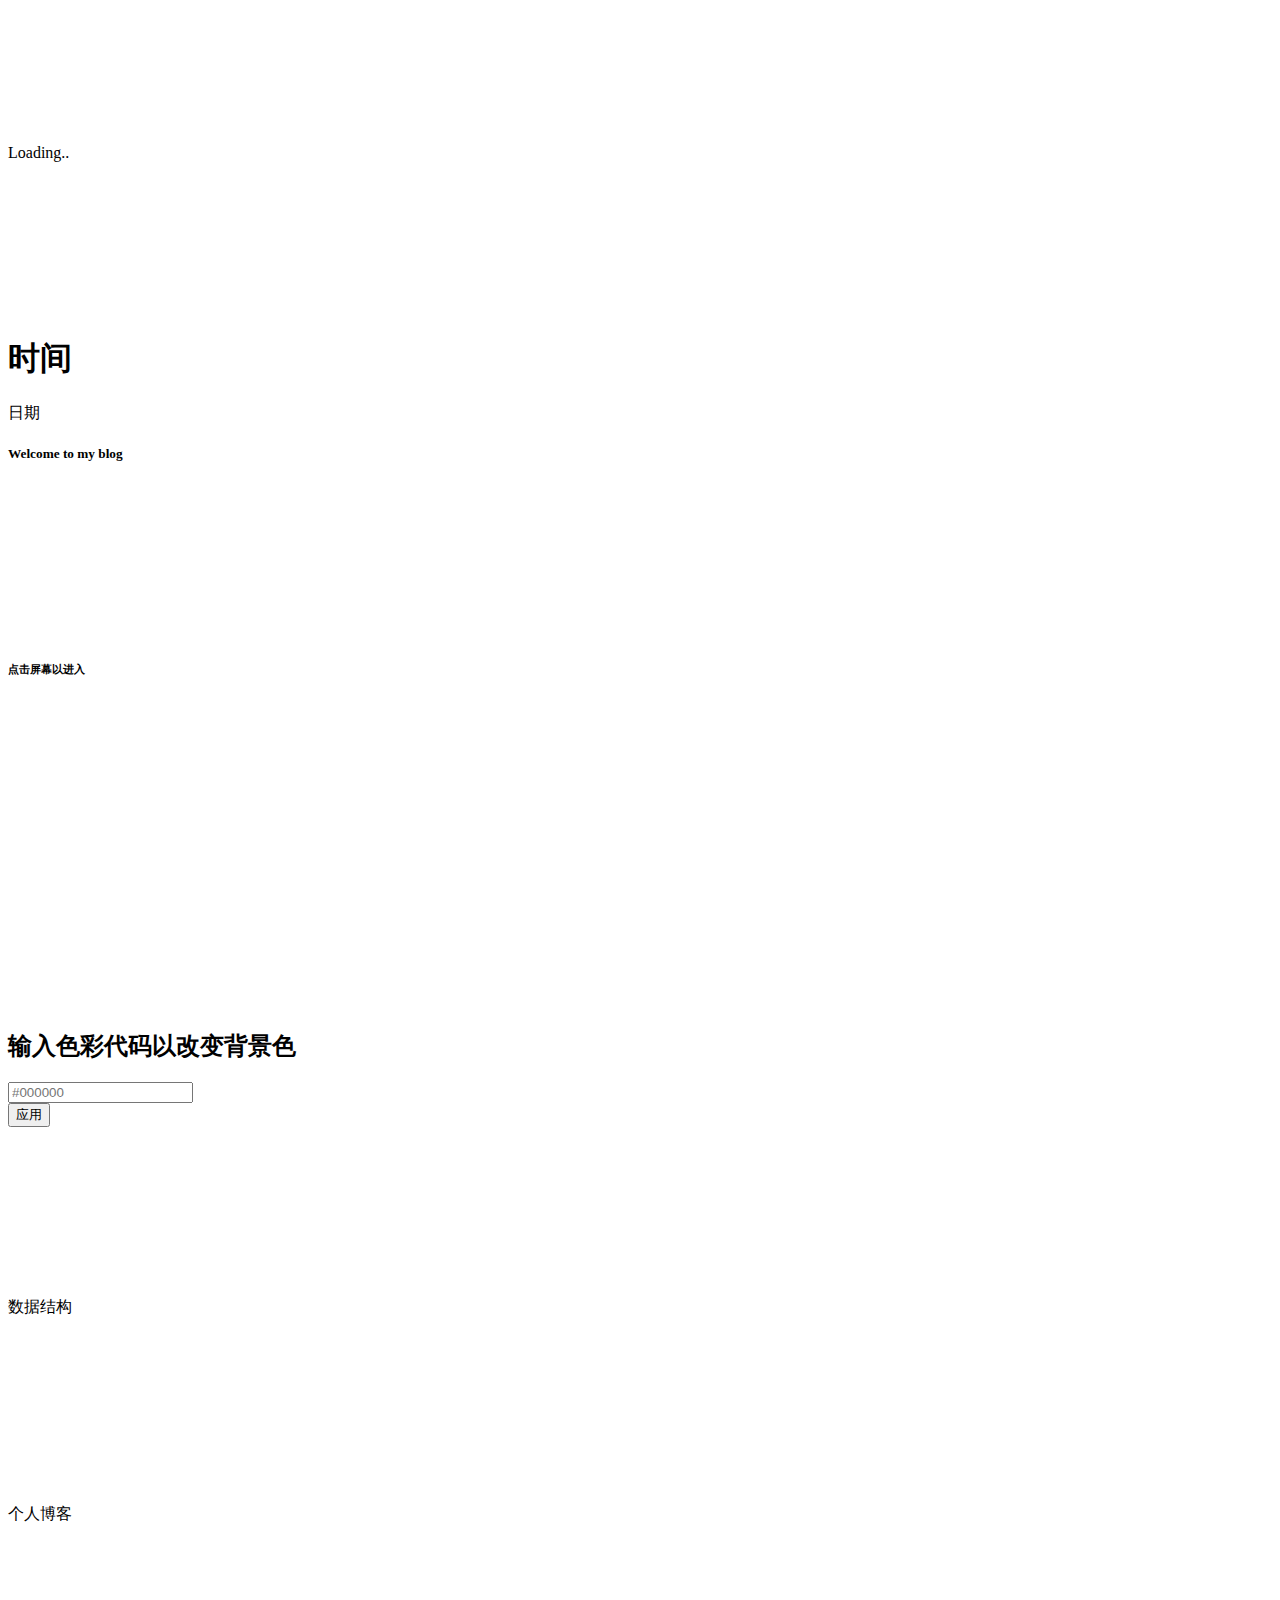
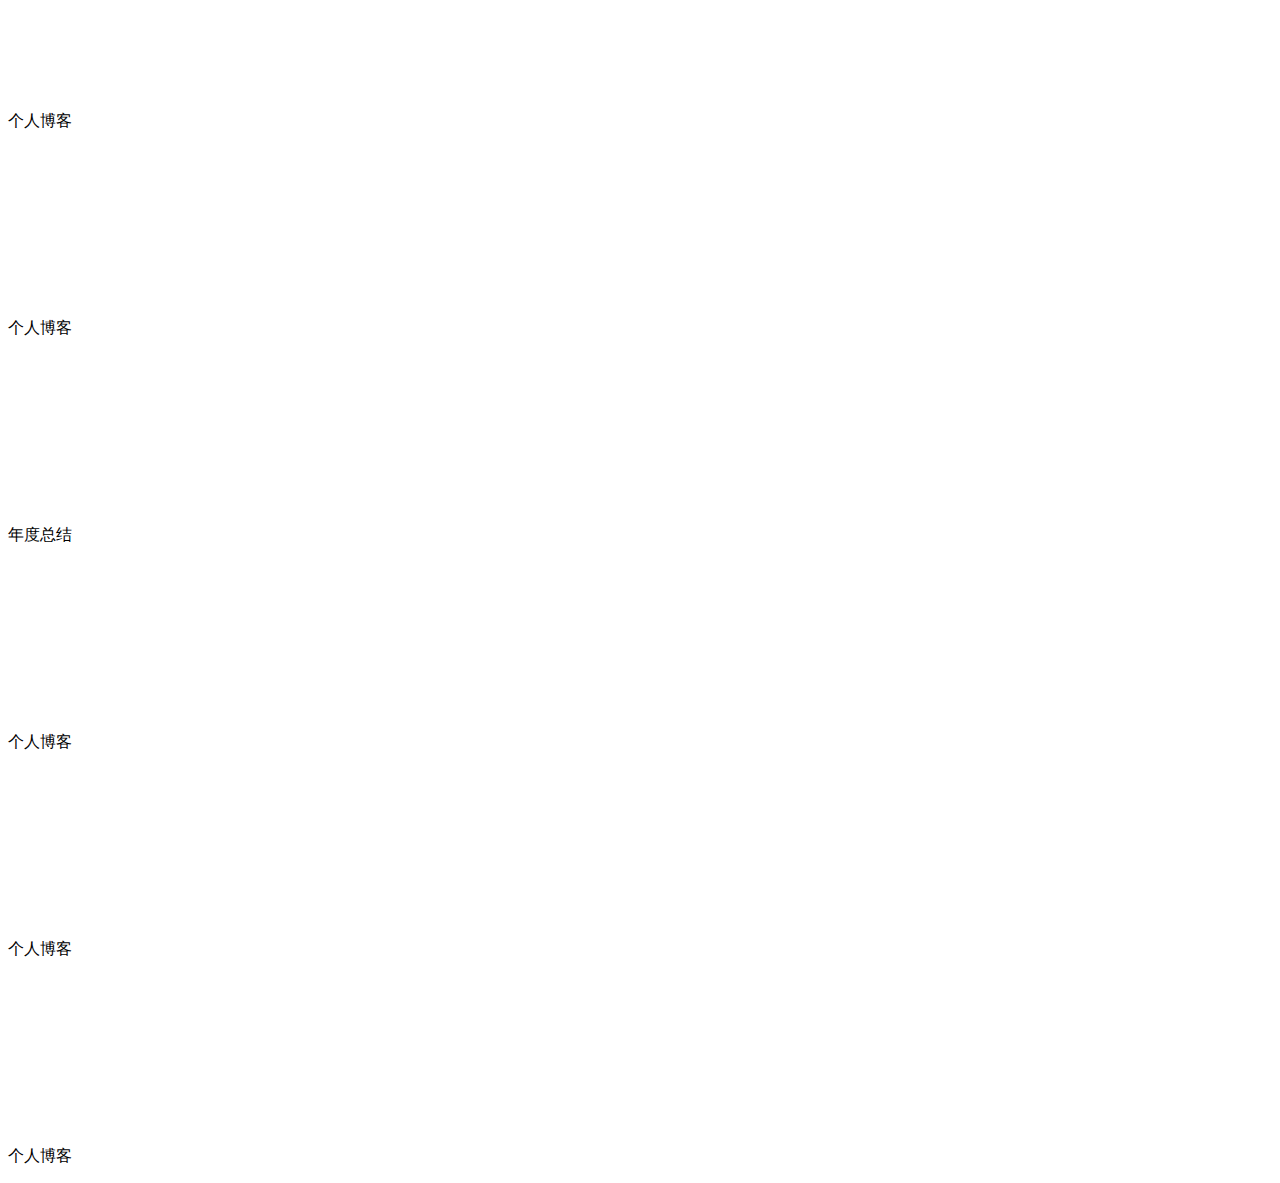
==== index.html @ ba9da1fd "增加数据结构功能" ====
<!DOCTYPE html>
<html lang="en">
<head>
    <meta charset="utf-8">
    <meta name="viewport" content="Blog-homepage">

    <script src="js/pace.js"></script>
    <link rel="stylesheet" href="css/style.css">

    <script src="js/jquery-3.1.1.min.js"></script>
    <script src="js/sketch/sketch.min.js"></script>
    <script src="https://at.alicdn.com/t/font_1804991_s1gwhq1wlan.js"></script>
    
    <script src="js/particles/particles.min.js"></script>
    <script src="js/particles/app.js"></script>

    <title>博客主页</title>
</head>
<body>
    <!--Loading进度条-->
    <div class="loader-wrapper">
        <div class="loader">
            <span style="--i:1;"></span>
            <span style="--i:2;"></span>
            <span style="--i:3;"></span>
            <span style="--i:4;"></span>
            <span style="--i:5;"></span>
            <span style="--i:6;"></span>
            <span style="--i:7;"></span>
            <div id="rectangle"></div>
        </div>
        <h id="tranfont">Loading..</h>
        <svg>
            <filter id="gooey">
                <feGaussianBlur in="SourceGraphic" stdDeviation="10"/>
                <feColorMatrix values="
                1 0 0 0 0
                0 1 0 0 0
                0 0 1 0 0
                0 0 0 20 -10" />
            </filter>
        </svg>
    </div>

    <!--背景-->
    <div id="particles-js"></div>

    <!--window是可视化窗口-->
    <div class="window">
        <canvas id="canvas"></canvas>
        <!--这个table放置内容-->
        <div class="table">

            <!--上半部分-->
            <div class="bg">
                <h1>时间</h1>
                <p>日期</p>
                <h5>Welcome to my blog</h5>
                <!--图标-->
                <i>
                    <svg class="icon" aria-hidden="true">
                        <use xlink:href="#icon-xia"></use>
                    </svg>
                </i>
                <i>
                    <svg class="icon" aria-hidden="true">
                        <use xlink:href="#icon-xia-copy"></use>
                    </svg>
                </i>
                <h6>点击屏幕以进入</h6>
            </div>

            <div class="up">
                <i>
                    <svg class="icon" aria-hidden="true">
                        <use xlink:href="#icon-shang-copy"></use>
                    </svg>
                </i>
                <i>
                    <svg class="icon" aria-hidden="true">
                        <use xlink:href="#icon-shang"></use>
                    </svg>
                </i>
            </div>

            
            <!--下半部分-->
            <div class="container">
                <div class="btn-choose">
                    <svg class="icon" aria-hidden="true">
                    <use xlink:href="#icon-shezhi"></use></svg>
                </div>
                
                <div class="box-choose">
                    <h2>输入色彩代码以改变背景色</h2>
                    <div class="box-choose-c">
                        <div class="txtb">
                            <input type="text" placeholder="#000000" id="hex">
                            <div class="prev"></div>
                        </div>
                        <button class="apply">应用</button>
                    </div>
                </div>

                <div class="con">
                    <div class="box">
                        <div class="content">
                            <a href="data-structure/ds-index.html">
                                <svg class="icon" aria-hidden="true">
                                    <use xlink:href="#icon-people-network"></use>
                                </svg>
                            </a>
                        </div>
                        <p>数据结构</p>
                    </div>

                    <div class="box">
                        <div class="content">
                            <a href="#">
                                <svg class="icon" aria-hidden="true">
                                    <use xlink:href="#icon-diannao"></use>
                                </svg>
                            </a>
                        </div>
                        <p>个人博客</p>
                    </div>

                    <div class="box">
                        <div class="content">
                            <a href="#">
                                <svg class="icon" aria-hidden="true">
                                    <use xlink:href="#icon-diannao"></use>
                                </svg>
                            </a>
                        </div>
                        <p>个人博客</p>
                    </div>

                    <div class="box">
                        <div class="content">
                            <a href="#">
                                <svg class="icon" aria-hidden="true">
                                    <use xlink:href="#icon-diannao"></use>
                                </svg>
                            </a>
                        </div>
                        <p>个人博客</p>
                    </div>

                    <div class="box">
                        <div class="content">
                            <a href="timeline/timeline.html">
                                <svg class="icon" aria-hidden="true">
                                    <use xlink:href="#icon-zongjie"></use>
                                </svg>
                            </a>
                        </div>
                        <p>年度总结</p>
                    </div>

                    <div class="box">
                        <div class="content">
                            <a href="#">
                                <svg class="icon" aria-hidden="true">
                                    <use xlink:href="#icon-diannao"></use>
                                </svg>
                            </a>
                        </div>
                        <p>个人博客</p>
                    </div>

                    <div class="box">
                        <div class="content">
                            <a href="#">
                                <svg class="icon" aria-hidden="true">
                                    <use xlink:href="#icon-diannao"></use>
                                </svg>
                            </a>
                        </div>
                        <p>个人博客</p>
                    </div>

                    <div class="box">
                        <div class="content">
                            <a href="#">
                                <svg class="icon" aria-hidden="true">
                                    <use xlink:href="#icon-diannao"></use>
                                </svg>
                            </a>
                        </div>
                        <p>个人博客</p>
                    </div>

                </div>
            </div>
        </div>
    </div>
    
    <script src="js/particles/particles.min.js"></script>
    <script src="js/particles/app.js"></script>
    <script src="js/main.js"></script>
</body>
</html>
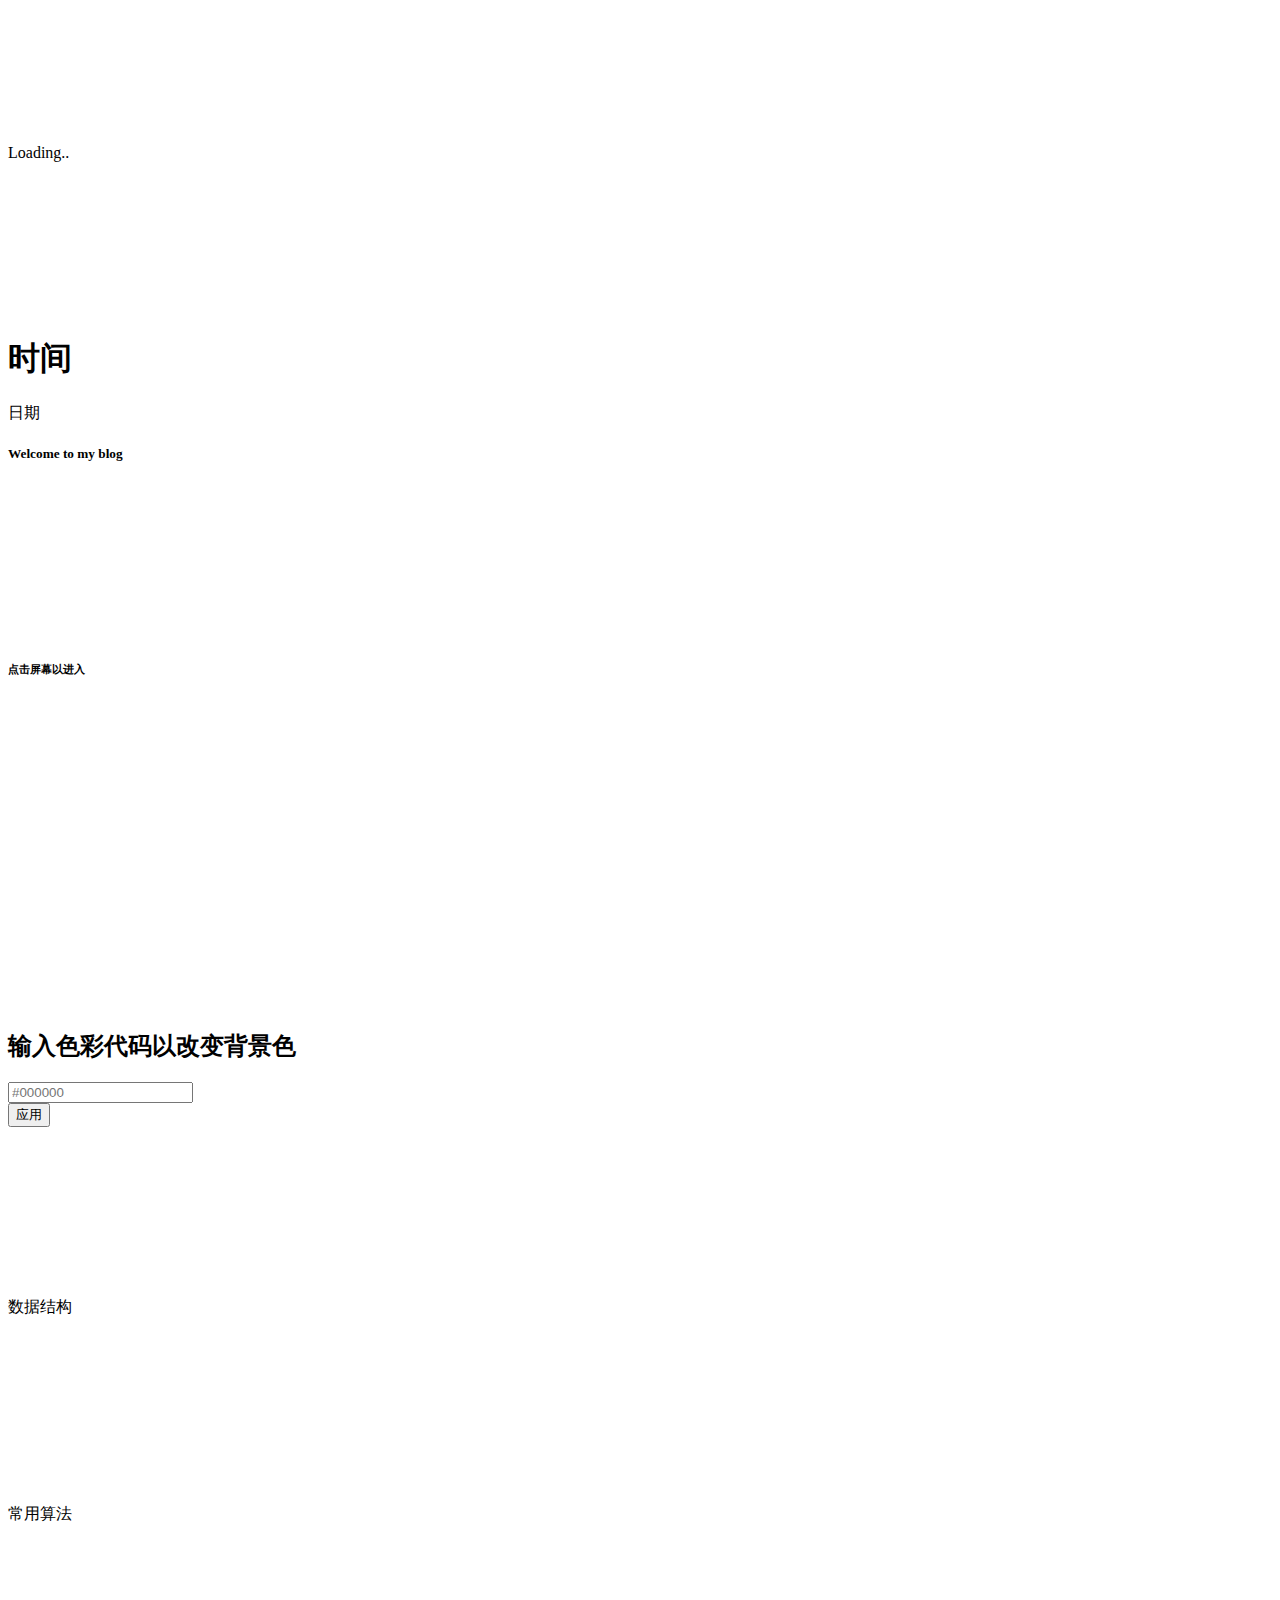
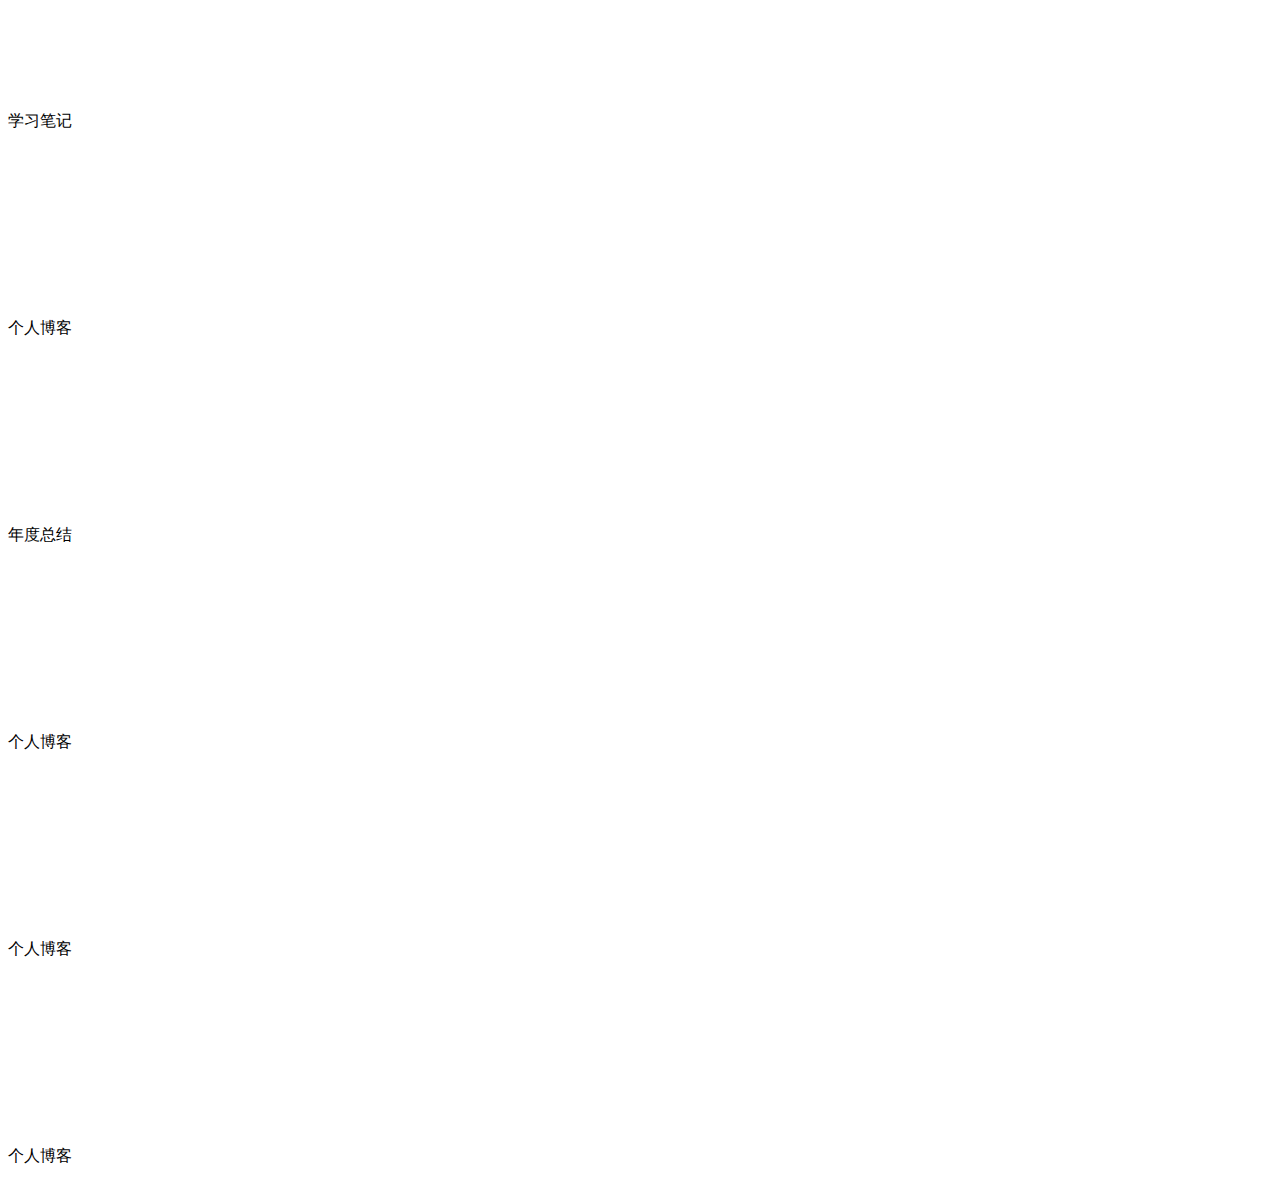
==== commit 7bb3e4a5: "数据结构展示页" ====
--- a/index.html
+++ b/index.html
@@ -9,7 +9,7 @@
 
     <script src="js/jquery-3.1.1.min.js"></script>
     <script src="js/sketch/sketch.min.js"></script>
-    <script src="https://at.alicdn.com/t/font_1804991_s1gwhq1wlan.js"></script>
+    <script src="https://at.alicdn.com/t/font_1804991_ozn46n1ayd9.js"></script>
     
     <script src="js/particles/particles.min.js"></script>
     <script src="js/particles/app.js"></script>
@@ -105,7 +105,7 @@
                 <div class="con">
                     <div class="box">
                         <div class="content">
-                            <a href="data-structure/ds-index.html">
+                            <a href="data-structure/ds-index.html" target="_blank">
                                 <svg class="icon" aria-hidden="true">
                                     <use xlink:href="#icon-people-network"></use>
                                 </svg>
@@ -116,40 +116,40 @@
 
                     <div class="box">
                         <div class="content">
-                            <a href="#">
-                                <svg class="icon" aria-hidden="true">
-                                    <use xlink:href="#icon-diannao"></use>
-                                </svg>
-                            </a>
-                        </div>
-                        <p>个人博客</p>
-                    </div>
-
-                    <div class="box">
-                        <div class="content">
-                            <a href="#">
-                                <svg class="icon" aria-hidden="true">
-                                    <use xlink:href="#icon-diannao"></use>
-                                </svg>
-                            </a>
-                        </div>
-                        <p>个人博客</p>
-                    </div>
-
-                    <div class="box">
-                        <div class="content">
-                            <a href="#">
-                                <svg class="icon" aria-hidden="true">
-                                    <use xlink:href="#icon-diannao"></use>
-                                </svg>
-                            </a>
-                        </div>
-                        <p>个人博客</p>
-                    </div>
-
-                    <div class="box">
-                        <div class="content">
-                            <a href="timeline/timeline.html">
+                            <a href="#" target="_blank">
+                                <svg class="icon" aria-hidden="true">
+                                    <use xlink:href="#icon-zhinengsuanfa"></use>
+                                </svg>
+                            </a>
+                        </div>
+                        <p>常用算法</p>
+                    </div>
+
+                    <div class="box">
+                        <div class="content">
+                            <a href="#" target="_blank">
+                                <svg class="icon" aria-hidden="true">
+                                    <use xlink:href="#icon-biji"></use>
+                                </svg>
+                            </a>
+                        </div>
+                        <p>学习笔记</p>
+                    </div>
+
+                    <div class="box">
+                        <div class="content">
+                            <a href="#" target="_blank">
+                                <svg class="icon" aria-hidden="true">
+                                    <use xlink:href="#icon-diannao"></use>
+                                </svg>
+                            </a>
+                        </div>
+                        <p>个人博客</p>
+                    </div>
+
+                    <div class="box">
+                        <div class="content">
+                            <a href="timeline/timeline.html" target="_blank">
                                 <svg class="icon" aria-hidden="true">
                                     <use xlink:href="#icon-zongjie"></use>
                                 </svg>
@@ -160,29 +160,29 @@
 
                     <div class="box">
                         <div class="content">
-                            <a href="#">
-                                <svg class="icon" aria-hidden="true">
-                                    <use xlink:href="#icon-diannao"></use>
-                                </svg>
-                            </a>
-                        </div>
-                        <p>个人博客</p>
-                    </div>
-
-                    <div class="box">
-                        <div class="content">
-                            <a href="#">
-                                <svg class="icon" aria-hidden="true">
-                                    <use xlink:href="#icon-diannao"></use>
-                                </svg>
-                            </a>
-                        </div>
-                        <p>个人博客</p>
-                    </div>
-
-                    <div class="box">
-                        <div class="content">
-                            <a href="#">
+                            <a href="#" target="_blank">
+                                <svg class="icon" aria-hidden="true">
+                                    <use xlink:href="#icon-diannao"></use>
+                                </svg>
+                            </a>
+                        </div>
+                        <p>个人博客</p>
+                    </div>
+
+                    <div class="box">
+                        <div class="content">
+                            <a href="#" target="_blank">
+                                <svg class="icon" aria-hidden="true">
+                                    <use xlink:href="#icon-diannao"></use>
+                                </svg>
+                            </a>
+                        </div>
+                        <p>个人博客</p>
+                    </div>
+
+                    <div class="box">
+                        <div class="content">
+                            <a href="#" target="_blank">
                                 <svg class="icon" aria-hidden="true">
                                     <use xlink:href="#icon-diannao"></use>
                                 </svg>
